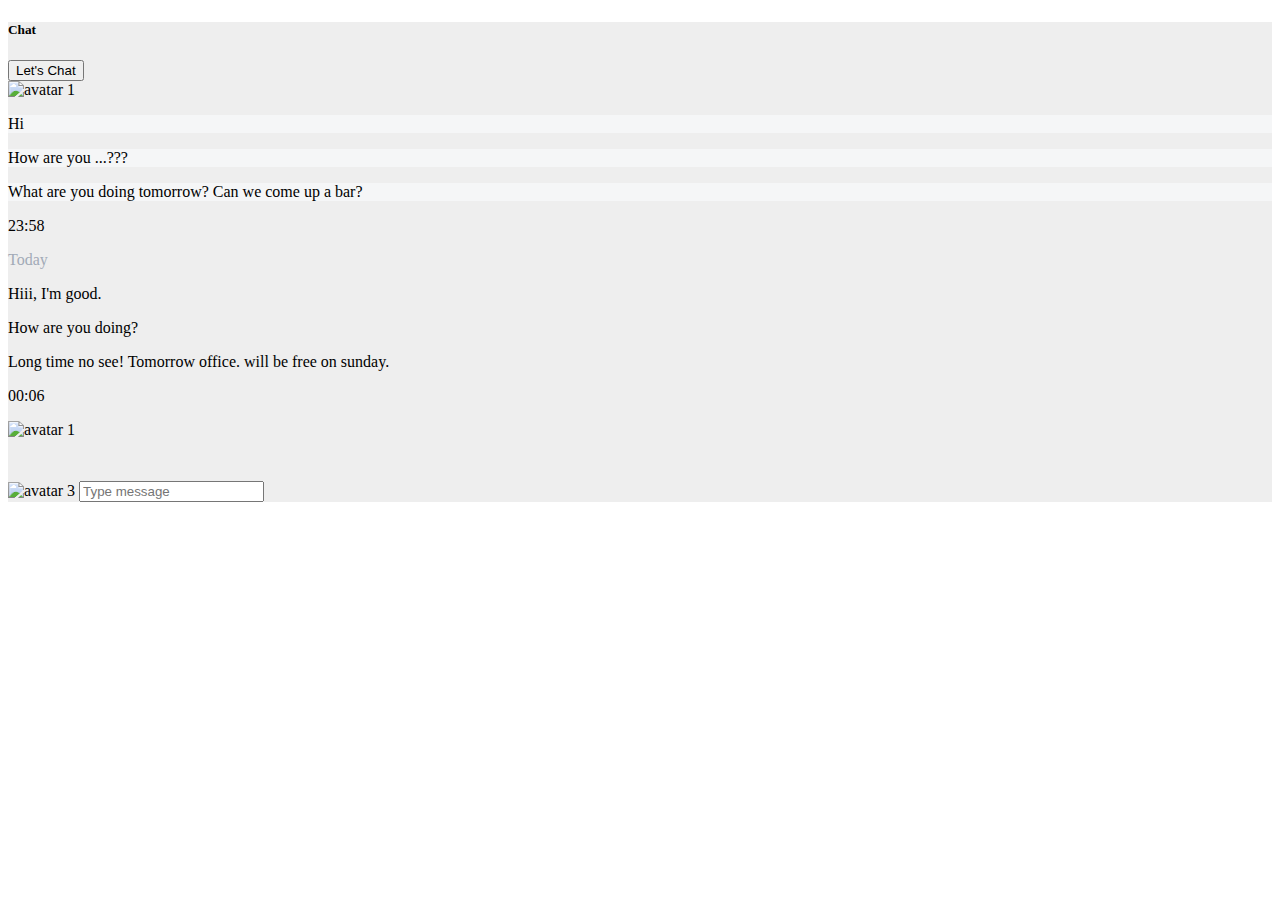
==== Chat/index.html @ 97317f3c "Add files via upload" ====
<!doctype html>
<html lang="en">
  <head>
    <meta charset="utf-8">
    <meta name="viewport" content="width=device-width, initial-scale=1">
    <title>Lets Chat</title>
    <link href="https://cdn.jsdelivr.net/npm/bootstrap@5.2.0-beta1/dist/css/bootstrap.min.css" rel="stylesheet" integrity="sha384-0evHe/X+R7YkIZDRvuzKMRqM+OrBnVFBL6DOitfPri4tjfHxaWutUpFmBp4vmVor" crossorigin="anonymous">
  </head>
  <body>
    
    <section style="background-color: #eee;">
        <div class="container py-5">
      
          <div class="row d-flex justify-content-center">
            <div class="col-md-10 col-lg-8 col-xl-6">
      
              <div class="card" id="chat2">
                <div class="card-header d-flex justify-content-between align-items-center p-3">
                  <h5 class="mb-0">Chat</h5>
                  <button type="button" class="btn btn-primary btn-sm" data-mdb-ripple-color="dark">Let's Chat
                    </button>
                </div>
                <div class="card-body" data-mdb-perfect-scrollbar="true" style="position: relative; height: 400px">
      
                  <div class="d-flex flex-row justify-content-start">
                    <img src="https://mdbcdn.b-cdn.net/img/Photos/new-templates/bootstrap-chat/ava3-bg.webp"
                      alt="avatar 1" style="width: 45px; height: 100%;">
                    <div>
                      <p class="small p-2 ms-3 mb-1 rounded-3" style="background-color: #f5f6f7;">Hi</p>
                      <p class="small p-2 ms-3 mb-1 rounded-3" style="background-color: #f5f6f7;">How are you ...???
                      </p>
                      <p class="small p-2 ms-3 mb-1 rounded-3" style="background-color: #f5f6f7;">What are you doing
                        tomorrow? Can we come up a bar?</p>
                      <p class="small ms-3 mb-3 rounded-3 text-muted">23:58</p>
                    </div>
                  </div>
      
                  <div class="divider d-flex align-items-center mb-4">
                    <p class="text-center mx-3 mb-0" style="color: #a2aab7;">Today</p>
                  </div>
      
                  <div class="d-flex flex-row justify-content-end mb-4 pt-1">
                    <div>
                      <p class="small p-2 me-3 mb-1 text-white rounded-3 bg-primary">Hiii, I'm good.</p>
                      <p class="small p-2 me-3 mb-1 text-white rounded-3 bg-primary">How are you doing?</p>
                      <p class="small p-2 me-3 mb-1 text-white rounded-3 bg-primary">Long time no see! Tomorrow
                        office. will
                        be free on sunday.</p>
                      <p class="small me-3 mb-3 rounded-3 text-muted d-flex justify-content-end">00:06</p>
                    </div>
                    <img src="https://mdbcdn.b-cdn.net/img/Photos/new-templates/bootstrap-chat/ava4-bg.webp"
                      alt="avatar 1" style="width: 45px; height: 100%;">
                  </div>

                </div>
                <div class="card-footer text-muted d-flex justify-content-start align-items-center p-3">
                  <img src="https://mdbcdn.b-cdn.net/img/Photos/new-templates/bootstrap-chat/ava3-bg.webp"
                    alt="avatar 3" style="width: 40px; height: 100%;">
                  <input type="text" class="form-control form-control-lg" id="exampleFormControlInput1"
                    placeholder="Type message">
                  <a class="ms-1 text-muted" href="#!"><i class="fas fa-paperclip"></i></a>
                  <a class="ms-3 text-muted" href="#!"><i class="fas fa-smile"></i></a>
                  <a class="ms-3" href="#!"><i class="fas fa-paper-plane"></i></a>
                </div>
              </div>
      
            </div>
          </div>
      
        </div>
      </section>


    <script src="https://cdn.jsdelivr.net/npm/bootstrap@5.2.0-beta1/dist/js/bootstrap.bundle.min.js" integrity="sha384-pprn3073KE6tl6bjs2QrFaJGz5/SUsLqktiwsUTF55Jfv3qYSDhgCecCxMW52nD2" crossorigin="anonymous"></script>
  </body>
</html>
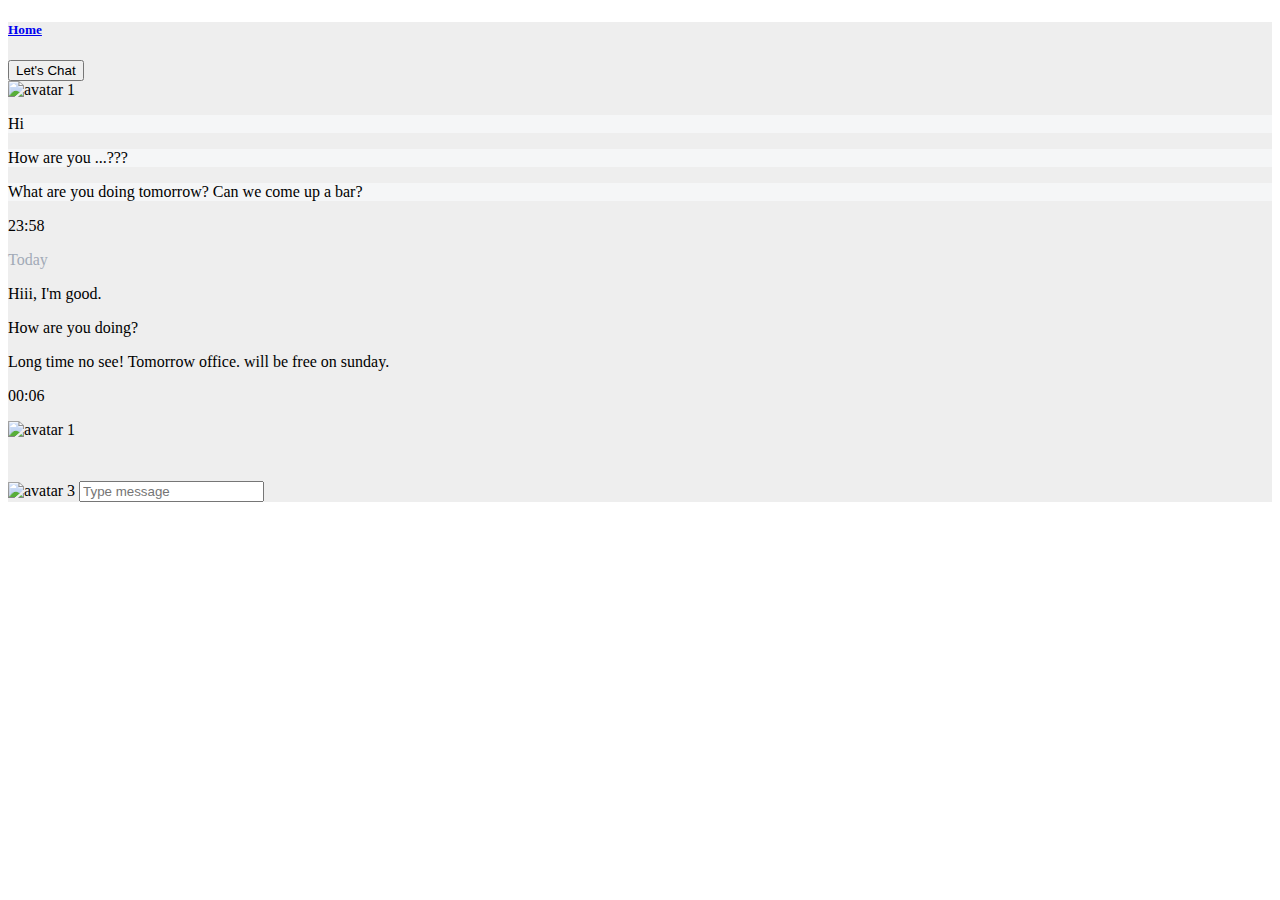
==== commit f6e643ad: "Update index.html" ====
--- a/Chat/index.html
+++ b/Chat/index.html
@@ -16,7 +16,8 @@
       
               <div class="card" id="chat2">
                 <div class="card-header d-flex justify-content-between align-items-center p-3">
-                  <h5 class="mb-0">Chat</h5>
+                  <h5 class="mb-0"><a href="index.html">Home</a></h5>
+                   
                   <button type="button" class="btn btn-primary btn-sm" data-mdb-ripple-color="dark">Let's Chat
                     </button>
                 </div>
@@ -73,4 +74,4 @@
 
     <script src="https://cdn.jsdelivr.net/npm/bootstrap@5.2.0-beta1/dist/js/bootstrap.bundle.min.js" integrity="sha384-pprn3073KE6tl6bjs2QrFaJGz5/SUsLqktiwsUTF55Jfv3qYSDhgCecCxMW52nD2" crossorigin="anonymous"></script>
   </body>
-</html>+</html>
